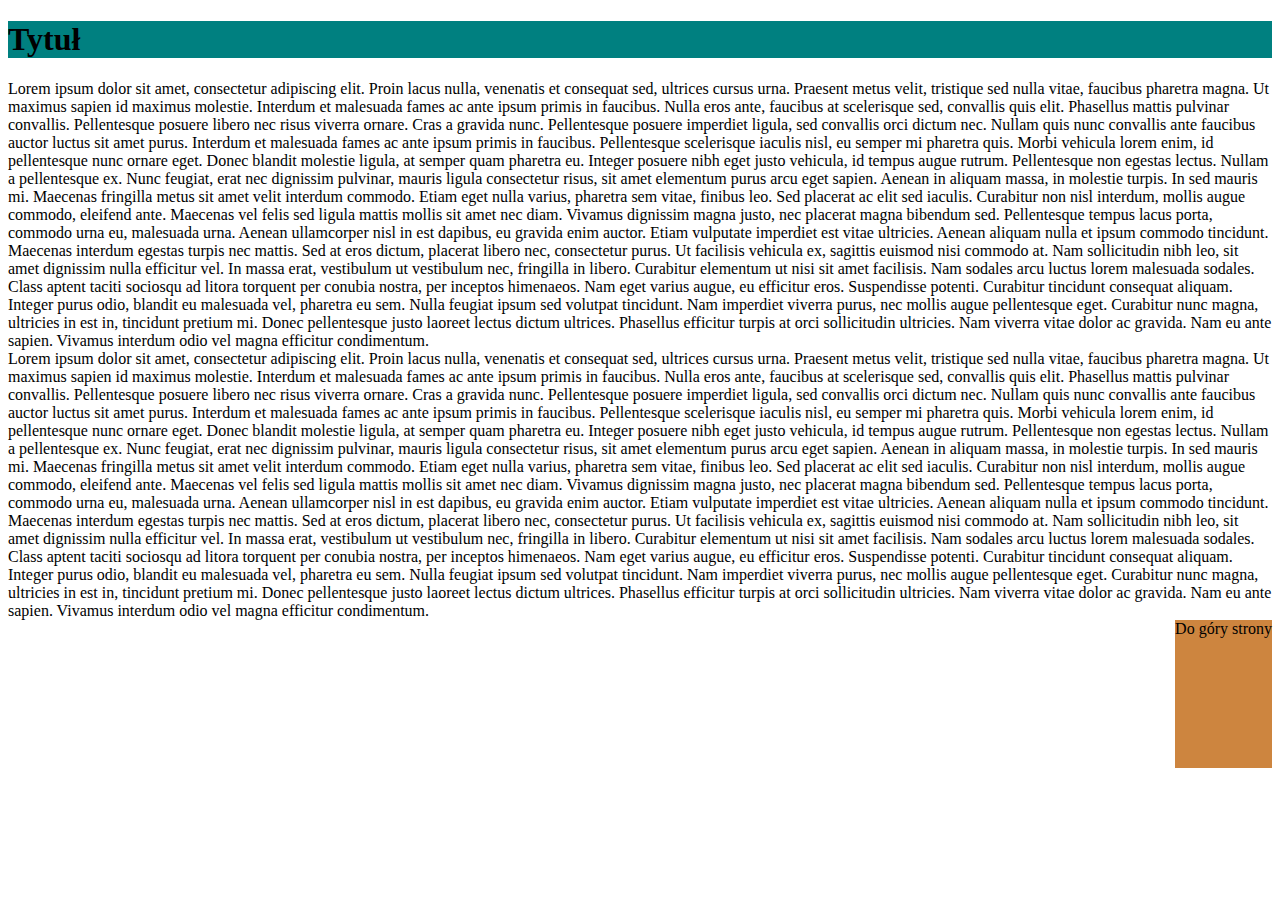
==== index.html @ 0a69c236 "s" ====
<!DOCTYPE html>
<html lang="pl">
<head>
    <meta charset="UTF-8">
    <meta http-equiv="X-UA-Compatible" content="IE=edge">
    <meta name="viewport" content="width=device-width, initial-scale=1.0">
    <title>Document</title>
    <link rel="stylesheet" href="style.css" type="text/css">
</head>
<body>
    <h1>Tytuł</h1>
    <section>
        Lorem ipsum dolor sit amet, consectetur adipiscing elit. Proin lacus nulla, venenatis et consequat sed, ultrices cursus urna. Praesent metus velit, tristique sed nulla vitae, faucibus pharetra magna. Ut maximus sapien id maximus molestie. Interdum et malesuada fames ac ante ipsum primis in faucibus. Nulla eros ante, faucibus at scelerisque sed, convallis quis elit. Phasellus mattis pulvinar convallis. Pellentesque posuere libero nec risus viverra ornare. Cras a gravida nunc.

Pellentesque posuere imperdiet ligula, sed convallis orci dictum nec. Nullam quis nunc convallis ante faucibus auctor luctus sit amet purus. Interdum et malesuada fames ac ante ipsum primis in faucibus. Pellentesque scelerisque iaculis nisl, eu semper mi pharetra quis. Morbi vehicula lorem enim, id pellentesque nunc ornare eget. Donec blandit molestie ligula, at semper quam pharetra eu. Integer posuere nibh eget justo vehicula, id tempus augue rutrum. Pellentesque non egestas lectus. Nullam a pellentesque ex.

Nunc feugiat, erat nec dignissim pulvinar, mauris ligula consectetur risus, sit amet elementum purus arcu eget sapien. Aenean in aliquam massa, in molestie turpis. In sed mauris mi. Maecenas fringilla metus sit amet velit interdum commodo. Etiam eget nulla varius, pharetra sem vitae, finibus leo. Sed placerat ac elit sed iaculis. Curabitur non nisl interdum, mollis augue commodo, eleifend ante. Maecenas vel felis sed ligula mattis mollis sit amet nec diam. Vivamus dignissim magna justo, nec placerat magna bibendum sed. Pellentesque tempus lacus porta, commodo urna eu, malesuada urna.

Aenean ullamcorper nisl in est dapibus, eu gravida enim auctor. Etiam vulputate imperdiet est vitae ultricies. Aenean aliquam nulla et ipsum commodo tincidunt. Maecenas interdum egestas turpis nec mattis. Sed at eros dictum, placerat libero nec, consectetur purus. Ut facilisis vehicula ex, sagittis euismod nisi commodo at. Nam sollicitudin nibh leo, sit amet dignissim nulla efficitur vel. In massa erat, vestibulum ut vestibulum nec, fringilla in libero.

Curabitur elementum ut nisi sit amet facilisis. Nam sodales arcu luctus lorem malesuada sodales. Class aptent taciti sociosqu ad litora torquent per conubia nostra, per inceptos himenaeos. Nam eget varius augue, eu efficitur eros. Suspendisse potenti. Curabitur tincidunt consequat aliquam. Integer purus odio, blandit eu malesuada vel, pharetra eu sem. Nulla feugiat ipsum sed volutpat tincidunt. Nam imperdiet viverra purus, nec mollis augue pellentesque eget. Curabitur nunc magna, ultricies in est in, tincidunt pretium mi. Donec pellentesque justo laoreet lectus dictum ultrices. Phasellus efficitur turpis at orci sollicitudin ultricies. Nam viverra vitae dolor ac gravida. Nam eu ante sapien. Vivamus interdum odio vel magna efficitur condimentum.
    </section>

    <section>
        Lorem ipsum dolor sit amet, consectetur adipiscing elit. Proin lacus nulla, venenatis et consequat sed, ultrices cursus urna. Praesent metus velit, tristique sed nulla vitae, faucibus pharetra magna. Ut maximus sapien id maximus molestie. Interdum et malesuada fames ac ante ipsum primis in faucibus. Nulla eros ante, faucibus at scelerisque sed, convallis quis elit. Phasellus mattis pulvinar convallis. Pellentesque posuere libero nec risus viverra ornare. Cras a gravida nunc.

Pellentesque posuere imperdiet ligula, sed convallis orci dictum nec. Nullam quis nunc convallis ante faucibus auctor luctus sit amet purus. Interdum et malesuada fames ac ante ipsum primis in faucibus. Pellentesque scelerisque iaculis nisl, eu semper mi pharetra quis. Morbi vehicula lorem enim, id pellentesque nunc ornare eget. Donec blandit molestie ligula, at semper quam pharetra eu. Integer posuere nibh eget justo vehicula, id tempus augue rutrum. Pellentesque non egestas lectus. Nullam a pellentesque ex.

Nunc feugiat, erat nec dignissim pulvinar, mauris ligula consectetur risus, sit amet elementum purus arcu eget sapien. Aenean in aliquam massa, in molestie turpis. In sed mauris mi. Maecenas fringilla metus sit amet velit interdum commodo. Etiam eget nulla varius, pharetra sem vitae, finibus leo. Sed placerat ac elit sed iaculis. Curabitur non nisl interdum, mollis augue commodo, eleifend ante. Maecenas vel felis sed ligula mattis mollis sit amet nec diam. Vivamus dignissim magna justo, nec placerat magna bibendum sed. Pellentesque tempus lacus porta, commodo urna eu, malesuada urna.

Aenean ullamcorper nisl in est dapibus, eu gravida enim auctor. Etiam vulputate imperdiet est vitae ultricies. Aenean aliquam nulla et ipsum commodo tincidunt. Maecenas interdum egestas turpis nec mattis. Sed at eros dictum, placerat libero nec, consectetur purus. Ut facilisis vehicula ex, sagittis euismod nisi commodo at. Nam sollicitudin nibh leo, sit amet dignissim nulla efficitur vel. In massa erat, vestibulum ut vestibulum nec, fringilla in libero.

Curabitur elementum ut nisi sit amet facilisis. Nam sodales arcu luctus lorem malesuada sodales. Class aptent taciti sociosqu ad litora torquent per conubia nostra, per inceptos himenaeos. Nam eget varius augue, eu efficitur eros. Suspendisse potenti. Curabitur tincidunt consequat aliquam. Integer purus odio, blandit eu malesuada vel, pharetra eu sem. Nulla feugiat ipsum sed volutpat tincidunt. Nam imperdiet viverra purus, nec mollis augue pellentesque eget. Curabitur nunc magna, ultricies in est in, tincidunt pretium mi. Donec pellentesque justo laoreet lectus dictum ultrices. Phasellus efficitur turpis at orci sollicitudin ultricies. Nam viverra vitae dolor ac gravida. Nam eu ante sapien. Vivamus interdum odio vel magna efficitur condimentum.
    </section>
    
    
    
    
    
    
    <footer >
        Do góry strony
    </footer>
</body>
</html>
---- style.css ----
h1 {
    background-color: teal;
}




footer {
    clear: both;
    float: right;
    padding: 0px 0px 130px 0px;
    background-color: peru;
}
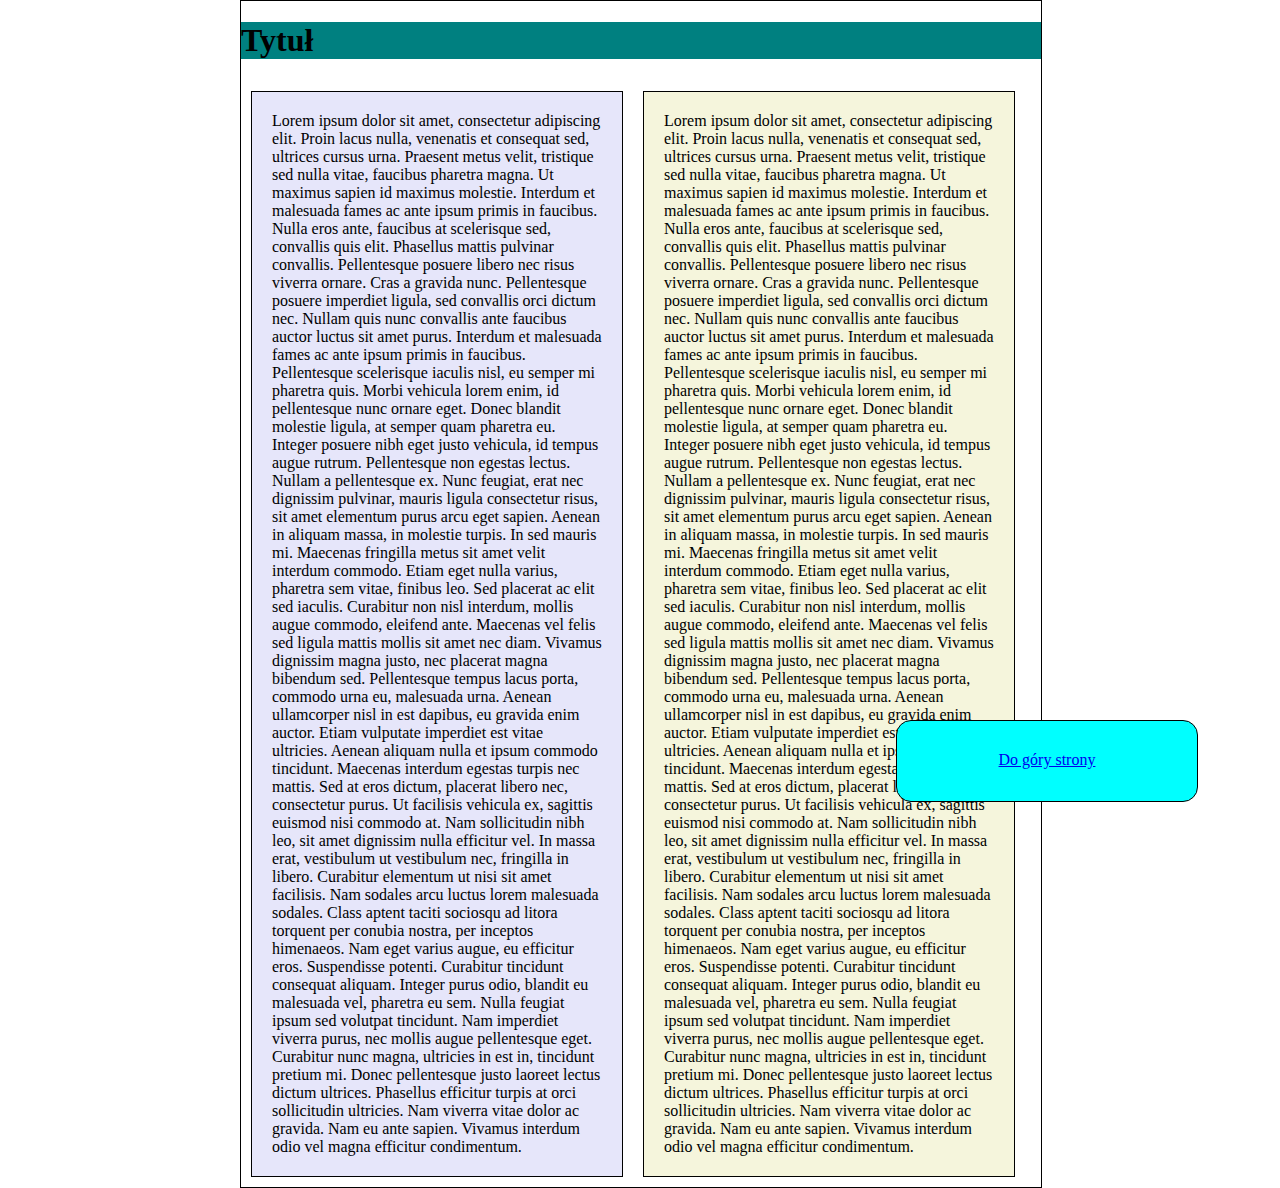
==== commit 34660648: "2" ====
--- a/index.html
+++ b/index.html
@@ -7,9 +7,10 @@
     <title>Document</title>
     <link rel="stylesheet" href="style.css" type="text/css">
 </head>
-<body>
-    <h1>Tytuł</h1>
-    <section>
+<body class="stala">
+    <div class="border1">
+    <h1 class="header1">Tytuł</h1>
+    <section class="sekcja1" id="gora">
         Lorem ipsum dolor sit amet, consectetur adipiscing elit. Proin lacus nulla, venenatis et consequat sed, ultrices cursus urna. Praesent metus velit, tristique sed nulla vitae, faucibus pharetra magna. Ut maximus sapien id maximus molestie. Interdum et malesuada fames ac ante ipsum primis in faucibus. Nulla eros ante, faucibus at scelerisque sed, convallis quis elit. Phasellus mattis pulvinar convallis. Pellentesque posuere libero nec risus viverra ornare. Cras a gravida nunc.
 
 Pellentesque posuere imperdiet ligula, sed convallis orci dictum nec. Nullam quis nunc convallis ante faucibus auctor luctus sit amet purus. Interdum et malesuada fames ac ante ipsum primis in faucibus. Pellentesque scelerisque iaculis nisl, eu semper mi pharetra quis. Morbi vehicula lorem enim, id pellentesque nunc ornare eget. Donec blandit molestie ligula, at semper quam pharetra eu. Integer posuere nibh eget justo vehicula, id tempus augue rutrum. Pellentesque non egestas lectus. Nullam a pellentesque ex.
@@ -21,7 +22,7 @@
 Curabitur elementum ut nisi sit amet facilisis. Nam sodales arcu luctus lorem malesuada sodales. Class aptent taciti sociosqu ad litora torquent per conubia nostra, per inceptos himenaeos. Nam eget varius augue, eu efficitur eros. Suspendisse potenti. Curabitur tincidunt consequat aliquam. Integer purus odio, blandit eu malesuada vel, pharetra eu sem. Nulla feugiat ipsum sed volutpat tincidunt. Nam imperdiet viverra purus, nec mollis augue pellentesque eget. Curabitur nunc magna, ultricies in est in, tincidunt pretium mi. Donec pellentesque justo laoreet lectus dictum ultrices. Phasellus efficitur turpis at orci sollicitudin ultricies. Nam viverra vitae dolor ac gravida. Nam eu ante sapien. Vivamus interdum odio vel magna efficitur condimentum.
     </section>
 
-    <section>
+    <section class="sekcja2">
         Lorem ipsum dolor sit amet, consectetur adipiscing elit. Proin lacus nulla, venenatis et consequat sed, ultrices cursus urna. Praesent metus velit, tristique sed nulla vitae, faucibus pharetra magna. Ut maximus sapien id maximus molestie. Interdum et malesuada fames ac ante ipsum primis in faucibus. Nulla eros ante, faucibus at scelerisque sed, convallis quis elit. Phasellus mattis pulvinar convallis. Pellentesque posuere libero nec risus viverra ornare. Cras a gravida nunc.
 
 Pellentesque posuere imperdiet ligula, sed convallis orci dictum nec. Nullam quis nunc convallis ante faucibus auctor luctus sit amet purus. Interdum et malesuada fames ac ante ipsum primis in faucibus. Pellentesque scelerisque iaculis nisl, eu semper mi pharetra quis. Morbi vehicula lorem enim, id pellentesque nunc ornare eget. Donec blandit molestie ligula, at semper quam pharetra eu. Integer posuere nibh eget justo vehicula, id tempus augue rutrum. Pellentesque non egestas lectus. Nullam a pellentesque ex.
@@ -32,6 +33,7 @@
 
 Curabitur elementum ut nisi sit amet facilisis. Nam sodales arcu luctus lorem malesuada sodales. Class aptent taciti sociosqu ad litora torquent per conubia nostra, per inceptos himenaeos. Nam eget varius augue, eu efficitur eros. Suspendisse potenti. Curabitur tincidunt consequat aliquam. Integer purus odio, blandit eu malesuada vel, pharetra eu sem. Nulla feugiat ipsum sed volutpat tincidunt. Nam imperdiet viverra purus, nec mollis augue pellentesque eget. Curabitur nunc magna, ultricies in est in, tincidunt pretium mi. Donec pellentesque justo laoreet lectus dictum ultrices. Phasellus efficitur turpis at orci sollicitudin ultricies. Nam viverra vitae dolor ac gravida. Nam eu ante sapien. Vivamus interdum odio vel magna efficitur condimentum.
     </section>
+</div>
     
     
     
@@ -39,7 +41,7 @@
     
     
     <footer >
-        Do góry strony
+       <a href="#gora">Do góry strony</a>
     </footer>
 </body>
 </html>--- a/style.css
+++ b/style.css
@@ -1,13 +1,122 @@
-h1 {
+.stala {
+    width: 800px;
+    margin: auto;
+}
+
+.border1 {
+    overflow: auto;
+    width: 100%;
+    border: 1px solid black;
+}
+
+.header1 {
     background-color: teal;
+    position: fixed;
+    width: 800px;
+    
+}
+
+.sekcja1 {
+    margin: 10px;
+    margin-top: 90px;
+    padding: 20px;
+    width: 330px;
+    float: left;
+    background-color: lavender;
+    border: 1px solid black;
+}
+
+.sekcja2 {
+    
+    margin: 10px;
+    margin-top: 90px;
+    padding: 20px;
+    width: 330px;
+    float: left;
+    background-color: beige;
+    border: 1px solid black;
+}
+
+footer {
+    position: fixed;
+    top: 80%;
+    left: 70%;
+    height: 50px;
+    width: 300px;
+    background-color: cyan;
+    border: 1px solid black;
+    text-align: center;
+    padding-top: 30px;
+    border-radius: 15px;
+
+}
+
+.header2 {
+    width: 100%;
+    background-color: greenyellow;
+    padding: 10px;
+    padding-left: 60px;
+    font-size: 80px;
+    margin-block-start: 0px;
+    margin-block-end: 0px;
+    margin: -10px;
+
 }
 
 
+.sekcja3 {
+    width: 25%;
+    float: left;
+    margin-top: 10px;
+    
+}
+
+.sekcja4 {
+    width: 25%;
+    float: left;
+    margin-top: 10px;
+   
+}
+.sekcja5 {
+    width: 25%;
+    float: left;
+    margin-top: 10px;
+    
+}
+.sekcja6 {
+    width: 25%;
+    float: left;
+    margin-top: 10px;
+    
+}
 
 
-footer {
-    clear: both;
-    float: right;
-    padding: 0px 0px 130px 0px;
-    background-color: peru;
-}+.div1 {
+    width: 95%;
+    margin-bottom: 100px;
+    background-color: aliceblue;
+    border: 1px solid black;
+    
+}
+
+.div2 {
+    width: 95%;
+    margin-bottom: 100px;
+    background-color: aqua;
+    border: 1px solid black;
+}
+
+.div3 {
+    width: 95%;
+    margin-bottom: 100px;
+    background-color: bisque;
+    border: 1px solid black;
+}
+
+.div4 {
+    width: 95%;
+    margin-bottom: 100px;
+    background-color: wheat;
+    border: 1px solid black;
+}
+
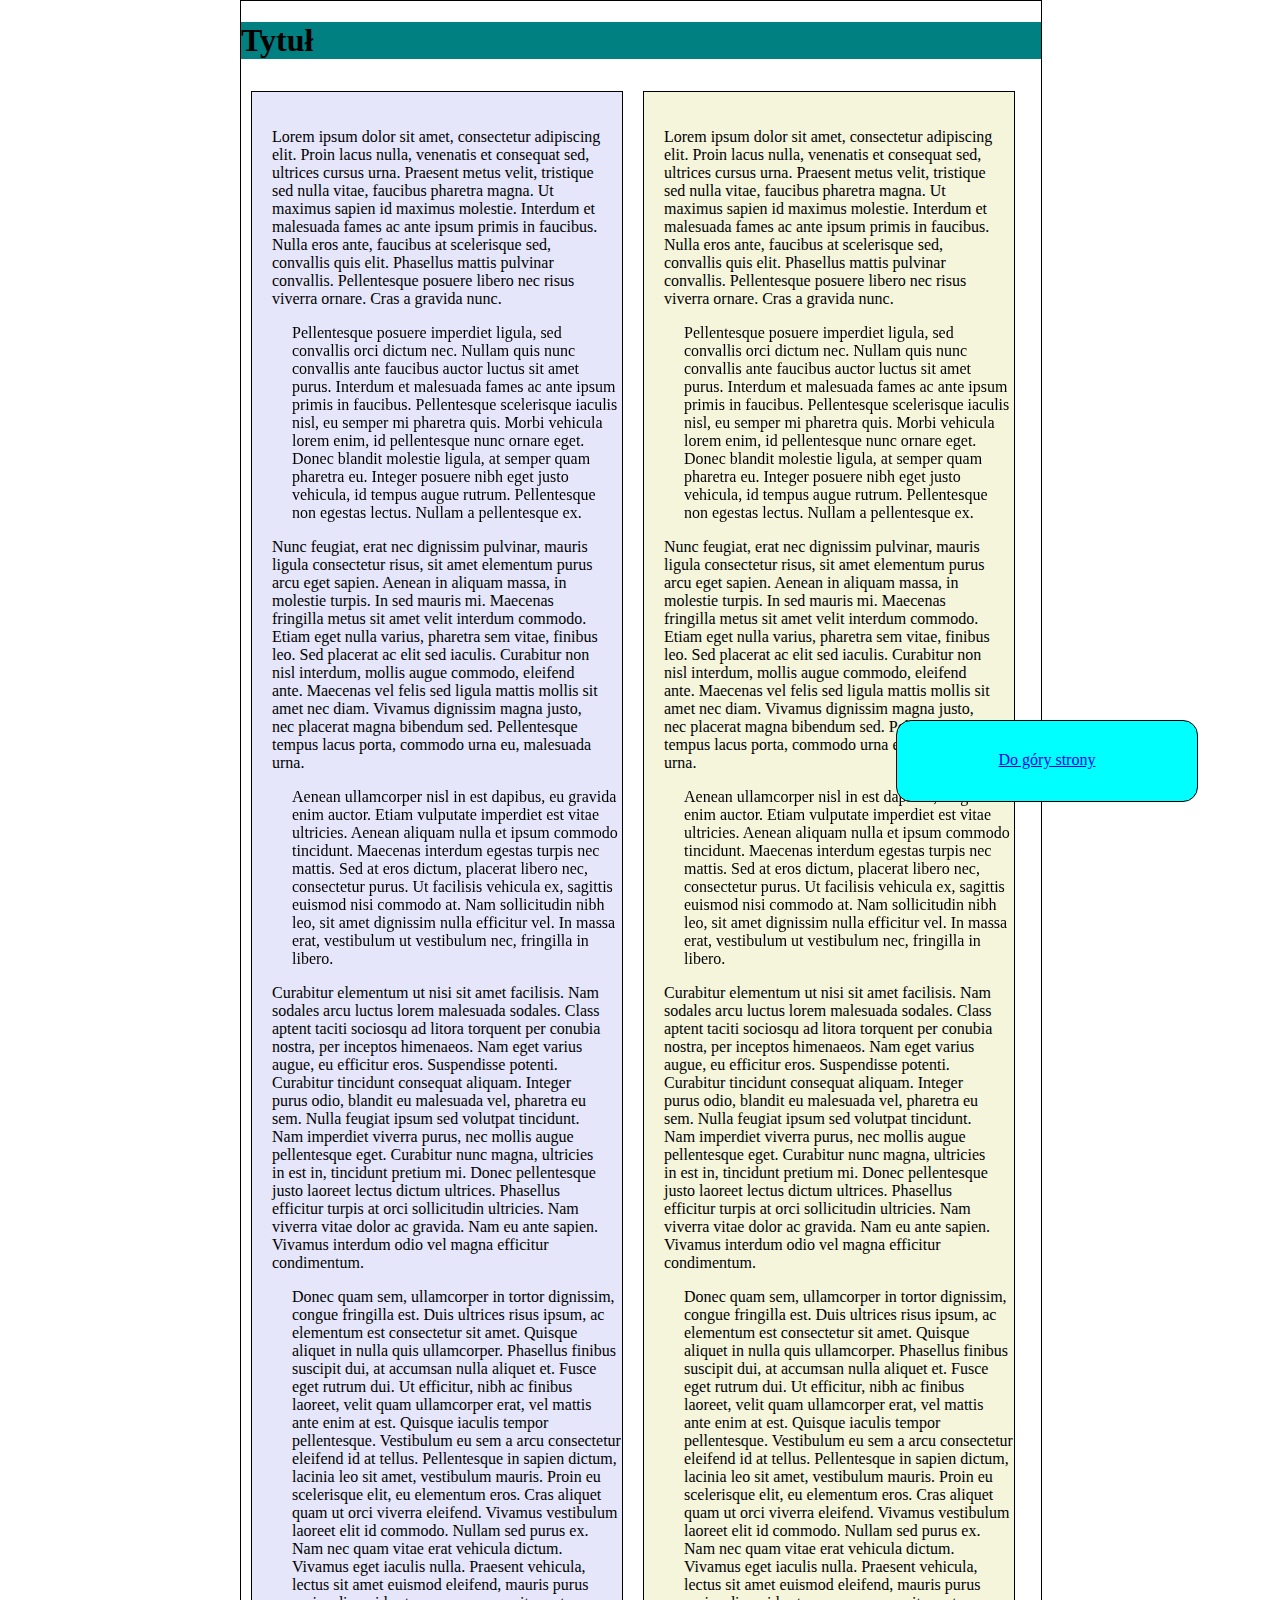
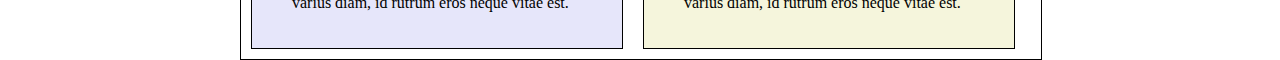
==== commit ee6f552b: "sd" ====
--- a/index.html
+++ b/index.html
@@ -11,28 +11,32 @@
     <div class="border1">
     <h1 class="header1">Tytuł</h1>
     <section class="sekcja1" id="gora">
-        Lorem ipsum dolor sit amet, consectetur adipiscing elit. Proin lacus nulla, venenatis et consequat sed, ultrices cursus urna. Praesent metus velit, tristique sed nulla vitae, faucibus pharetra magna. Ut maximus sapien id maximus molestie. Interdum et malesuada fames ac ante ipsum primis in faucibus. Nulla eros ante, faucibus at scelerisque sed, convallis quis elit. Phasellus mattis pulvinar convallis. Pellentesque posuere libero nec risus viverra ornare. Cras a gravida nunc.
-
-Pellentesque posuere imperdiet ligula, sed convallis orci dictum nec. Nullam quis nunc convallis ante faucibus auctor luctus sit amet purus. Interdum et malesuada fames ac ante ipsum primis in faucibus. Pellentesque scelerisque iaculis nisl, eu semper mi pharetra quis. Morbi vehicula lorem enim, id pellentesque nunc ornare eget. Donec blandit molestie ligula, at semper quam pharetra eu. Integer posuere nibh eget justo vehicula, id tempus augue rutrum. Pellentesque non egestas lectus. Nullam a pellentesque ex.
-
-Nunc feugiat, erat nec dignissim pulvinar, mauris ligula consectetur risus, sit amet elementum purus arcu eget sapien. Aenean in aliquam massa, in molestie turpis. In sed mauris mi. Maecenas fringilla metus sit amet velit interdum commodo. Etiam eget nulla varius, pharetra sem vitae, finibus leo. Sed placerat ac elit sed iaculis. Curabitur non nisl interdum, mollis augue commodo, eleifend ante. Maecenas vel felis sed ligula mattis mollis sit amet nec diam. Vivamus dignissim magna justo, nec placerat magna bibendum sed. Pellentesque tempus lacus porta, commodo urna eu, malesuada urna.
-
-Aenean ullamcorper nisl in est dapibus, eu gravida enim auctor. Etiam vulputate imperdiet est vitae ultricies. Aenean aliquam nulla et ipsum commodo tincidunt. Maecenas interdum egestas turpis nec mattis. Sed at eros dictum, placerat libero nec, consectetur purus. Ut facilisis vehicula ex, sagittis euismod nisi commodo at. Nam sollicitudin nibh leo, sit amet dignissim nulla efficitur vel. In massa erat, vestibulum ut vestibulum nec, fringilla in libero.
-
-Curabitur elementum ut nisi sit amet facilisis. Nam sodales arcu luctus lorem malesuada sodales. Class aptent taciti sociosqu ad litora torquent per conubia nostra, per inceptos himenaeos. Nam eget varius augue, eu efficitur eros. Suspendisse potenti. Curabitur tincidunt consequat aliquam. Integer purus odio, blandit eu malesuada vel, pharetra eu sem. Nulla feugiat ipsum sed volutpat tincidunt. Nam imperdiet viverra purus, nec mollis augue pellentesque eget. Curabitur nunc magna, ultricies in est in, tincidunt pretium mi. Donec pellentesque justo laoreet lectus dictum ultrices. Phasellus efficitur turpis at orci sollicitudin ultricies. Nam viverra vitae dolor ac gravida. Nam eu ante sapien. Vivamus interdum odio vel magna efficitur condimentum.
-    </section>
+        <p>Lorem ipsum dolor sit amet, consectetur adipiscing elit. Proin lacus nulla, venenatis et consequat sed, ultrices cursus urna. Praesent metus velit, tristique sed nulla vitae, faucibus pharetra magna. Ut maximus sapien id maximus molestie. Interdum et malesuada fames ac ante ipsum primis in faucibus. Nulla eros ante, faucibus at scelerisque sed, convallis quis elit. Phasellus mattis pulvinar convallis. Pellentesque posuere libero nec risus viverra ornare. Cras a gravida nunc.
+</p>
+<p class="p2">Pellentesque posuere imperdiet ligula, sed convallis orci dictum nec. Nullam quis nunc convallis ante faucibus auctor luctus sit amet purus. Interdum et malesuada fames ac ante ipsum primis in faucibus. Pellentesque scelerisque iaculis nisl, eu semper mi pharetra quis. Morbi vehicula lorem enim, id pellentesque nunc ornare eget. Donec blandit molestie ligula, at semper quam pharetra eu. Integer posuere nibh eget justo vehicula, id tempus augue rutrum. Pellentesque non egestas lectus. Nullam a pellentesque ex.
+</p>
+<p>Nunc feugiat, erat nec dignissim pulvinar, mauris ligula consectetur risus, sit amet elementum purus arcu eget sapien. Aenean in aliquam massa, in molestie turpis. In sed mauris mi. Maecenas fringilla metus sit amet velit interdum commodo. Etiam eget nulla varius, pharetra sem vitae, finibus leo. Sed placerat ac elit sed iaculis. Curabitur non nisl interdum, mollis augue commodo, eleifend ante. Maecenas vel felis sed ligula mattis mollis sit amet nec diam. Vivamus dignissim magna justo, nec placerat magna bibendum sed. Pellentesque tempus lacus porta, commodo urna eu, malesuada urna.
+</p>
+<p class="p2">Aenean ullamcorper nisl in est dapibus, eu gravida enim auctor. Etiam vulputate imperdiet est vitae ultricies. Aenean aliquam nulla et ipsum commodo tincidunt. Maecenas interdum egestas turpis nec mattis. Sed at eros dictum, placerat libero nec, consectetur purus. Ut facilisis vehicula ex, sagittis euismod nisi commodo at. Nam sollicitudin nibh leo, sit amet dignissim nulla efficitur vel. In massa erat, vestibulum ut vestibulum nec, fringilla in libero.
+</p>
+<p>Curabitur elementum ut nisi sit amet facilisis. Nam sodales arcu luctus lorem malesuada sodales. Class aptent taciti sociosqu ad litora torquent per conubia nostra, per inceptos himenaeos. Nam eget varius augue, eu efficitur eros. Suspendisse potenti. Curabitur tincidunt consequat aliquam. Integer purus odio, blandit eu malesuada vel, pharetra eu sem. Nulla feugiat ipsum sed volutpat tincidunt. Nam imperdiet viverra purus, nec mollis augue pellentesque eget. Curabitur nunc magna, ultricies in est in, tincidunt pretium mi. Donec pellentesque justo laoreet lectus dictum ultrices. Phasellus efficitur turpis at orci sollicitudin ultricies. Nam viverra vitae dolor ac gravida. Nam eu ante sapien. Vivamus interdum odio vel magna efficitur condimentum.
+</p>
+<p class="p2">Donec quam sem, ullamcorper in tortor dignissim, congue fringilla est. Duis ultrices risus ipsum, ac elementum est consectetur sit amet. Quisque aliquet in nulla quis ullamcorper. Phasellus finibus suscipit dui, at accumsan nulla aliquet et. Fusce eget rutrum dui. Ut efficitur, nibh ac finibus laoreet, velit quam ullamcorper erat, vel mattis ante enim at est. Quisque iaculis tempor pellentesque. Vestibulum eu sem a arcu consectetur eleifend id at tellus. Pellentesque in sapien dictum, lacinia leo sit amet, vestibulum mauris. Proin eu scelerisque elit, eu elementum eros. Cras aliquet quam ut orci viverra eleifend. Vivamus vestibulum laoreet elit id commodo. Nullam sed purus ex. Nam nec quam vitae erat vehicula dictum. Vivamus eget iaculis nulla. Praesent vehicula, lectus sit amet euismod eleifend, mauris purus varius diam, id rutrum eros neque vitae est.</p> 
+</section>
 
     <section class="sekcja2">
-        Lorem ipsum dolor sit amet, consectetur adipiscing elit. Proin lacus nulla, venenatis et consequat sed, ultrices cursus urna. Praesent metus velit, tristique sed nulla vitae, faucibus pharetra magna. Ut maximus sapien id maximus molestie. Interdum et malesuada fames ac ante ipsum primis in faucibus. Nulla eros ante, faucibus at scelerisque sed, convallis quis elit. Phasellus mattis pulvinar convallis. Pellentesque posuere libero nec risus viverra ornare. Cras a gravida nunc.
-
-Pellentesque posuere imperdiet ligula, sed convallis orci dictum nec. Nullam quis nunc convallis ante faucibus auctor luctus sit amet purus. Interdum et malesuada fames ac ante ipsum primis in faucibus. Pellentesque scelerisque iaculis nisl, eu semper mi pharetra quis. Morbi vehicula lorem enim, id pellentesque nunc ornare eget. Donec blandit molestie ligula, at semper quam pharetra eu. Integer posuere nibh eget justo vehicula, id tempus augue rutrum. Pellentesque non egestas lectus. Nullam a pellentesque ex.
-
-Nunc feugiat, erat nec dignissim pulvinar, mauris ligula consectetur risus, sit amet elementum purus arcu eget sapien. Aenean in aliquam massa, in molestie turpis. In sed mauris mi. Maecenas fringilla metus sit amet velit interdum commodo. Etiam eget nulla varius, pharetra sem vitae, finibus leo. Sed placerat ac elit sed iaculis. Curabitur non nisl interdum, mollis augue commodo, eleifend ante. Maecenas vel felis sed ligula mattis mollis sit amet nec diam. Vivamus dignissim magna justo, nec placerat magna bibendum sed. Pellentesque tempus lacus porta, commodo urna eu, malesuada urna.
-
-Aenean ullamcorper nisl in est dapibus, eu gravida enim auctor. Etiam vulputate imperdiet est vitae ultricies. Aenean aliquam nulla et ipsum commodo tincidunt. Maecenas interdum egestas turpis nec mattis. Sed at eros dictum, placerat libero nec, consectetur purus. Ut facilisis vehicula ex, sagittis euismod nisi commodo at. Nam sollicitudin nibh leo, sit amet dignissim nulla efficitur vel. In massa erat, vestibulum ut vestibulum nec, fringilla in libero.
-
-Curabitur elementum ut nisi sit amet facilisis. Nam sodales arcu luctus lorem malesuada sodales. Class aptent taciti sociosqu ad litora torquent per conubia nostra, per inceptos himenaeos. Nam eget varius augue, eu efficitur eros. Suspendisse potenti. Curabitur tincidunt consequat aliquam. Integer purus odio, blandit eu malesuada vel, pharetra eu sem. Nulla feugiat ipsum sed volutpat tincidunt. Nam imperdiet viverra purus, nec mollis augue pellentesque eget. Curabitur nunc magna, ultricies in est in, tincidunt pretium mi. Donec pellentesque justo laoreet lectus dictum ultrices. Phasellus efficitur turpis at orci sollicitudin ultricies. Nam viverra vitae dolor ac gravida. Nam eu ante sapien. Vivamus interdum odio vel magna efficitur condimentum.
-    </section>
+        <p>Lorem ipsum dolor sit amet, consectetur adipiscing elit. Proin lacus nulla, venenatis et consequat sed, ultrices cursus urna. Praesent metus velit, tristique sed nulla vitae, faucibus pharetra magna. Ut maximus sapien id maximus molestie. Interdum et malesuada fames ac ante ipsum primis in faucibus. Nulla eros ante, faucibus at scelerisque sed, convallis quis elit. Phasellus mattis pulvinar convallis. Pellentesque posuere libero nec risus viverra ornare. Cras a gravida nunc.
+        </p>
+        <p class="p2">Pellentesque posuere imperdiet ligula, sed convallis orci dictum nec. Nullam quis nunc convallis ante faucibus auctor luctus sit amet purus. Interdum et malesuada fames ac ante ipsum primis in faucibus. Pellentesque scelerisque iaculis nisl, eu semper mi pharetra quis. Morbi vehicula lorem enim, id pellentesque nunc ornare eget. Donec blandit molestie ligula, at semper quam pharetra eu. Integer posuere nibh eget justo vehicula, id tempus augue rutrum. Pellentesque non egestas lectus. Nullam a pellentesque ex.
+        </p>
+            <p>Nunc feugiat, erat nec dignissim pulvinar, mauris ligula consectetur risus, sit amet elementum purus arcu eget sapien. Aenean in aliquam massa, in molestie turpis. In sed mauris mi. Maecenas fringilla metus sit amet velit interdum commodo. Etiam eget nulla varius, pharetra sem vitae, finibus leo. Sed placerat ac elit sed iaculis. Curabitur non nisl interdum, mollis augue commodo, eleifend ante. Maecenas vel felis sed ligula mattis mollis sit amet nec diam. Vivamus dignissim magna justo, nec placerat magna bibendum sed. Pellentesque tempus lacus porta, commodo urna eu, malesuada urna.
+            </p>
+                <p class="p2">Aenean ullamcorper nisl in est dapibus, eu gravida enim auctor. Etiam vulputate imperdiet est vitae ultricies. Aenean aliquam nulla et ipsum commodo tincidunt. Maecenas interdum egestas turpis nec mattis. Sed at eros dictum, placerat libero nec, consectetur purus. Ut facilisis vehicula ex, sagittis euismod nisi commodo at. Nam sollicitudin nibh leo, sit amet dignissim nulla efficitur vel. In massa erat, vestibulum ut vestibulum nec, fringilla in libero.
+                </p>
+                    <p>Curabitur elementum ut nisi sit amet facilisis. Nam sodales arcu luctus lorem malesuada sodales. Class aptent taciti sociosqu ad litora torquent per conubia nostra, per inceptos himenaeos. Nam eget varius augue, eu efficitur eros. Suspendisse potenti. Curabitur tincidunt consequat aliquam. Integer purus odio, blandit eu malesuada vel, pharetra eu sem. Nulla feugiat ipsum sed volutpat tincidunt. Nam imperdiet viverra purus, nec mollis augue pellentesque eget. Curabitur nunc magna, ultricies in est in, tincidunt pretium mi. Donec pellentesque justo laoreet lectus dictum ultrices. Phasellus efficitur turpis at orci sollicitudin ultricies. Nam viverra vitae dolor ac gravida. Nam eu ante sapien. Vivamus interdum odio vel magna efficitur condimentum.
+                    </p>
+                    <p class="p2">Donec quam sem, ullamcorper in tortor dignissim, congue fringilla est. Duis ultrices risus ipsum, ac elementum est consectetur sit amet. Quisque aliquet in nulla quis ullamcorper. Phasellus finibus suscipit dui, at accumsan nulla aliquet et. Fusce eget rutrum dui. Ut efficitur, nibh ac finibus laoreet, velit quam ullamcorper erat, vel mattis ante enim at est. Quisque iaculis tempor pellentesque. Vestibulum eu sem a arcu consectetur eleifend id at tellus. Pellentesque in sapien dictum, lacinia leo sit amet, vestibulum mauris. Proin eu scelerisque elit, eu elementum eros. Cras aliquet quam ut orci viverra eleifend. Vivamus vestibulum laoreet elit id commodo. Nullam sed purus ex. Nam nec quam vitae erat vehicula dictum. Vivamus eget iaculis nulla. Praesent vehicula, lectus sit amet euismod eleifend, mauris purus varius diam, id rutrum eros neque vitae est.</p>
+                    </section>
 </div>
     
     
--- a/style.css
+++ b/style.css
@@ -51,6 +51,11 @@
 
 }
 
+.p2 {
+    position: relative;
+    left: 20px;
+}
+
 .header2 {
     width: 100%;
     background-color: greenyellow;
@@ -64,10 +69,13 @@
 }
 
 
+
+
 .sekcja3 {
     width: 25%;
     float: left;
     margin-top: 10px;
+    
     
 }
 
@@ -75,7 +83,7 @@
     width: 25%;
     float: left;
     margin-top: 10px;
-   
+    
 }
 .sekcja5 {
     width: 25%;
@@ -91,11 +99,14 @@
 }
 
 
+
+
 .div1 {
     width: 95%;
     margin-bottom: 100px;
     background-color: aliceblue;
     border: 1px solid black;
+    clear:left;
     
 }
 
@@ -104,6 +115,8 @@
     margin-bottom: 100px;
     background-color: aqua;
     border: 1px solid black;
+    clear: left;
+    
 }
 
 .div3 {
@@ -111,6 +124,8 @@
     margin-bottom: 100px;
     background-color: bisque;
     border: 1px solid black;
+    clear: left;
+   
 }
 
 .div4 {
@@ -118,5 +133,11 @@
     margin-bottom: 100px;
     background-color: wheat;
     border: 1px solid black;
+    clear: left;
+    
 }
 
+.clear {
+    clear: both;
+    
+}